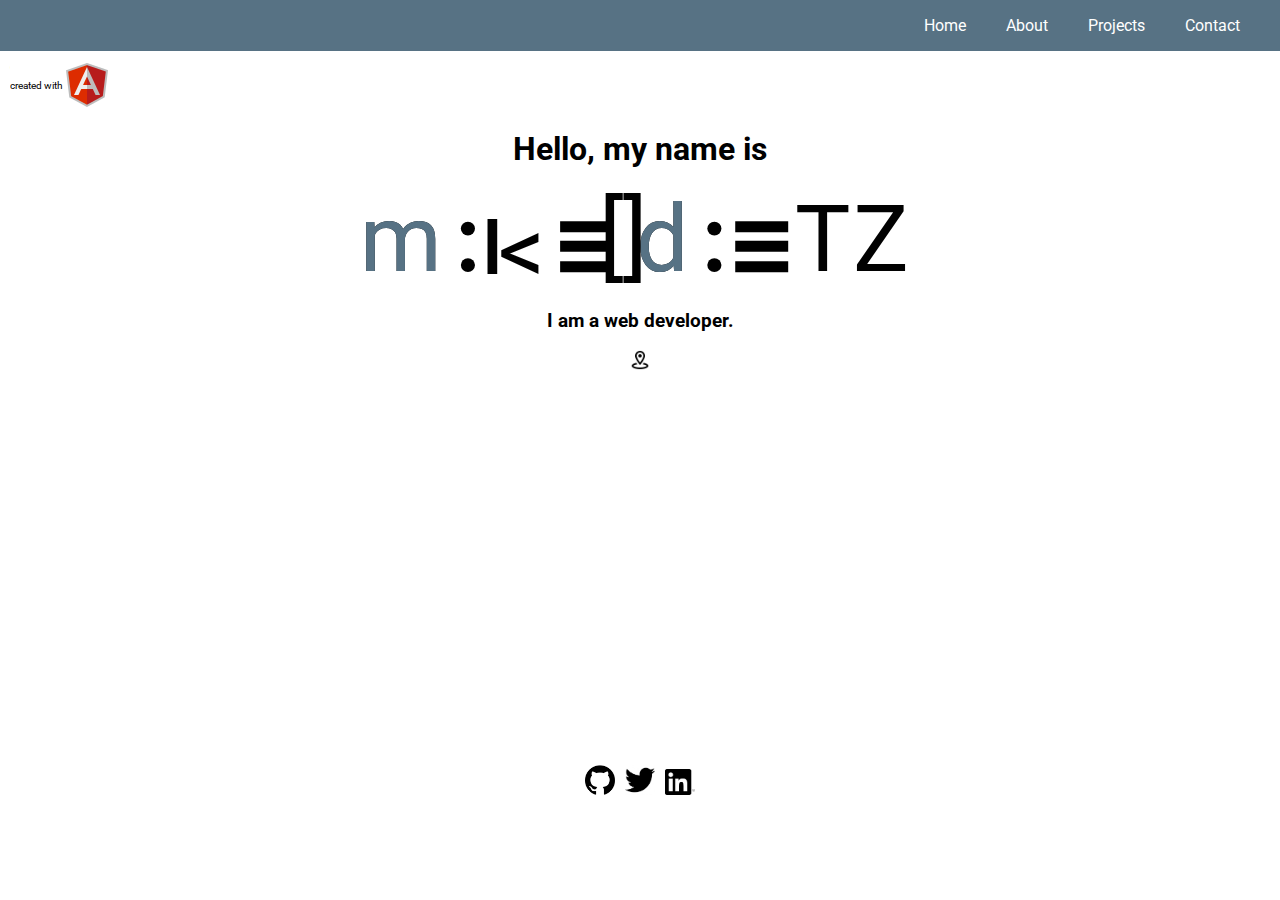
==== index.html @ 11c9a06b "fix base href link" ====
<!doctype html>
<html lang="en">
<head>
  <meta charset="utf-8">
  <title>Portfolio Angular</title>
  <base href="/portfolio-angular">

  <meta name="viewport" content="width=device-width, initial-scale=1">
  <link rel="icon" type="image/x-icon" href="favicon.ico">
  <link href="https://fonts.googleapis.com/css?family=Roboto:300,400,500" rel="stylesheet">
  <link href="https://fonts.googleapis.com/icon?family=Material+Icons" rel="stylesheet">
<link rel="stylesheet" href="styles.6300078a4f29f5b4be75.css"></head>

<body>
  <app-root></app-root>
<script src="runtime-es2015.858f8dd898b75fe86926.js" type="module"></script><script src="polyfills-es2015.27661dfa98f6332c27dc.js" type="module"></script><script src="runtime-es5.741402d1d47331ce975c.js" nomodule></script><script src="polyfills-es5.7f43b971448d2fb49202.js" nomodule></script><script src="main-es2015.dd5392b86e3eec42c41c.js" type="module"></script><script src="main-es5.0e9076a19c2e5665e551.js" nomodule></script></body>
</html>
---- styles.6300078a4f29f5b4be75.css ----
.mat-badge-content{font-weight:600;font-size:12px;font-family:Roboto,"Helvetica Neue",sans-serif}.mat-badge-small .mat-badge-content{font-size:9px}.mat-badge-large .mat-badge-content{font-size:24px}.mat-h1,.mat-headline,.mat-typography h1{font:400 24px/32px Roboto,"Helvetica Neue",sans-serif;margin:0 0 16px}.mat-h2,.mat-title,.mat-typography h2{font:500 20px/32px Roboto,"Helvetica Neue",sans-serif;margin:0 0 16px}.mat-h3,.mat-subheading-2,.mat-typography h3{font:400 16px/28px Roboto,"Helvetica Neue",sans-serif;margin:0 0 16px}.mat-h4,.mat-subheading-1,.mat-typography h4{font:400 15px/24px Roboto,"Helvetica Neue",sans-serif;margin:0 0 16px}.mat-h5,.mat-typography h5{font:400 calc(14px * .83)/20px Roboto,"Helvetica Neue",sans-serif;margin:0 0 12px}.mat-h6,.mat-typography h6{font:400 calc(14px * .67)/20px Roboto,"Helvetica Neue",sans-serif;margin:0 0 12px}.mat-body-2,.mat-body-strong{font:500 14px/24px Roboto,"Helvetica Neue",sans-serif}.mat-body,.mat-body-1,.mat-typography{font:400 14px/20px Roboto,"Helvetica Neue",sans-serif}.mat-body p,.mat-body-1 p,.mat-typography p{margin:0 0 12px}.mat-caption,.mat-small{font:400 12px/20px Roboto,"Helvetica Neue",sans-serif}.mat-display-4,.mat-typography .mat-display-4{font:300 112px/112px Roboto,"Helvetica Neue",sans-serif;letter-spacing:-.05em;margin:0 0 56px}.mat-display-3,.mat-typography .mat-display-3{font:400 56px/56px Roboto,"Helvetica Neue",sans-serif;letter-spacing:-.02em;margin:0 0 64px}.mat-display-2,.mat-typography .mat-display-2{font:400 45px/48px Roboto,"Helvetica Neue",sans-serif;letter-spacing:-.005em;margin:0 0 64px}.mat-display-1,.mat-typography .mat-display-1{font:400 34px/40px Roboto,"Helvetica Neue",sans-serif;margin:0 0 64px}.mat-bottom-sheet-container{font:400 14px/20px Roboto,"Helvetica Neue",sans-serif}.mat-button,.mat-fab,.mat-flat-button,.mat-icon-button,.mat-mini-fab,.mat-raised-button,.mat-stroked-button{font-family:Roboto,"Helvetica Neue",sans-serif;font-size:14px;font-weight:500}.mat-button-toggle,.mat-card{font-family:Roboto,"Helvetica Neue",sans-serif}.mat-card-title{font-size:24px;font-weight:500}.mat-card-header .mat-card-title{font-size:20px}.mat-card-content,.mat-card-subtitle{font-size:14px}.mat-checkbox{font-family:Roboto,"Helvetica Neue",sans-serif}.mat-checkbox-layout .mat-checkbox-label{line-height:24px}.mat-chip{font-size:14px;font-weight:500}.mat-chip .mat-chip-remove.mat-icon,.mat-chip .mat-chip-trailing-icon.mat-icon{font-size:18px}.mat-table{font-family:Roboto,"Helvetica Neue",sans-serif}.mat-header-cell{font-size:12px;font-weight:500}.mat-cell,.mat-footer-cell{font-size:14px}.mat-calendar{font-family:Roboto,"Helvetica Neue",sans-serif}.mat-calendar-body{font-size:13px}.mat-calendar-body-label,.mat-calendar-period-button{font-size:14px;font-weight:500}.mat-calendar-table-header th{font-size:11px;font-weight:400}.mat-dialog-title{font:500 20px/32px Roboto,"Helvetica Neue",sans-serif}.mat-expansion-panel-header{font-family:Roboto,"Helvetica Neue",sans-serif;font-size:15px;font-weight:400}.mat-expansion-panel-content{font:400 14px/20px Roboto,"Helvetica Neue",sans-serif}.mat-form-field{font-size:inherit;font-weight:400;line-height:1.125;font-family:Roboto,"Helvetica Neue",sans-serif}.mat-form-field-wrapper{padding-bottom:1.34375em}.mat-form-field-prefix .mat-icon,.mat-form-field-suffix .mat-icon{font-size:150%;line-height:1.125}.mat-form-field-prefix .mat-icon-button,.mat-form-field-suffix .mat-icon-button{height:1.5em;width:1.5em}.mat-form-field-prefix .mat-icon-button .mat-icon,.mat-form-field-suffix .mat-icon-button .mat-icon{height:1.125em;line-height:1.125}.mat-form-field-infix{padding:.5em 0;border-top:.84375em solid transparent}.mat-form-field-can-float .mat-input-server:focus+.mat-form-field-label-wrapper .mat-form-field-label,.mat-form-field-can-float.mat-form-field-should-float .mat-form-field-label{-webkit-transform:translateY(-1.34375em) scale(.75);transform:translateY(-1.34375em) scale(.75);width:133.33333%}.mat-form-field-can-float .mat-input-server[label]:not(:label-shown)+.mat-form-field-label-wrapper .mat-form-field-label{-webkit-transform:translateY(-1.34374em) scale(.75);transform:translateY(-1.34374em) scale(.75);width:133.33334%}.mat-form-field-label-wrapper{top:-.84375em;padding-top:.84375em}.mat-form-field-label{top:1.34375em}.mat-form-field-underline{bottom:1.34375em}.mat-form-field-subscript-wrapper{font-size:75%;margin-top:.66667em;top:calc(100% - 1.79167em)}.mat-form-field-appearance-legacy .mat-form-field-wrapper{padding-bottom:1.25em}.mat-form-field-appearance-legacy .mat-form-field-infix{padding:.4375em 0}.mat-form-field-appearance-legacy.mat-form-field-can-float .mat-input-server:focus+.mat-form-field-label-wrapper .mat-form-field-label,.mat-form-field-appearance-legacy.mat-form-field-can-float.mat-form-field-should-float .mat-form-field-label{-webkit-transform:translateY(-1.28125em) scale(.75) perspective(100px) translateZ(.001px);transform:translateY(-1.28125em) scale(.75) perspective(100px) translateZ(.001px);-ms-transform:translateY(-1.28125em) scale(.75);width:133.33333%}.mat-form-field-appearance-legacy.mat-form-field-can-float .mat-form-field-autofill-control:-webkit-autofill+.mat-form-field-label-wrapper .mat-form-field-label{-webkit-transform:translateY(-1.28125em) scale(.75) perspective(100px) translateZ(.00101px);transform:translateY(-1.28125em) scale(.75) perspective(100px) translateZ(.00101px);-ms-transform:translateY(-1.28124em) scale(.75);width:133.33334%}.mat-form-field-appearance-legacy.mat-form-field-can-float .mat-input-server[label]:not(:label-shown)+.mat-form-field-label-wrapper .mat-form-field-label{-webkit-transform:translateY(-1.28125em) scale(.75) perspective(100px) translateZ(.00102px);transform:translateY(-1.28125em) scale(.75) perspective(100px) translateZ(.00102px);-ms-transform:translateY(-1.28123em) scale(.75);width:133.33335%}.mat-form-field-appearance-legacy .mat-form-field-label{top:1.28125em}.mat-form-field-appearance-legacy .mat-form-field-subscript-wrapper{margin-top:.54167em;top:calc(100% - 1.66667em)}@media print{.mat-form-field-appearance-legacy.mat-form-field-can-float .mat-input-server:focus+.mat-form-field-label-wrapper .mat-form-field-label,.mat-form-field-appearance-legacy.mat-form-field-can-float.mat-form-field-should-float .mat-form-field-label{-webkit-transform:translateY(-1.28122em) scale(.75);transform:translateY(-1.28122em) scale(.75)}.mat-form-field-appearance-legacy.mat-form-field-can-float .mat-form-field-autofill-control:-webkit-autofill+.mat-form-field-label-wrapper .mat-form-field-label{-webkit-transform:translateY(-1.28121em) scale(.75);transform:translateY(-1.28121em) scale(.75)}.mat-form-field-appearance-legacy.mat-form-field-can-float .mat-input-server[label]:not(:label-shown)+.mat-form-field-label-wrapper .mat-form-field-label{-webkit-transform:translateY(-1.2812em) scale(.75);transform:translateY(-1.2812em) scale(.75)}}.mat-form-field-appearance-fill .mat-form-field-infix{padding:.25em 0 .75em}.mat-form-field-appearance-fill .mat-form-field-label{top:1.09375em;margin-top:-.5em}.mat-form-field-appearance-fill.mat-form-field-can-float .mat-input-server:focus+.mat-form-field-label-wrapper .mat-form-field-label,.mat-form-field-appearance-fill.mat-form-field-can-float.mat-form-field-should-float .mat-form-field-label{-webkit-transform:translateY(-.59375em) scale(.75);transform:translateY(-.59375em) scale(.75);width:133.33333%}.mat-form-field-appearance-fill.mat-form-field-can-float .mat-input-server[label]:not(:label-shown)+.mat-form-field-label-wrapper .mat-form-field-label{-webkit-transform:translateY(-.59374em) scale(.75);transform:translateY(-.59374em) scale(.75);width:133.33334%}.mat-form-field-appearance-outline .mat-form-field-infix{padding:1em 0}.mat-form-field-appearance-outline .mat-form-field-label{top:1.84375em;margin-top:-.25em}.mat-form-field-appearance-outline.mat-form-field-can-float .mat-input-server:focus+.mat-form-field-label-wrapper .mat-form-field-label,.mat-form-field-appearance-outline.mat-form-field-can-float.mat-form-field-should-float .mat-form-field-label{-webkit-transform:translateY(-1.59375em) scale(.75);transform:translateY(-1.59375em) scale(.75);width:133.33333%}.mat-form-field-appearance-outline.mat-form-field-can-float .mat-input-server[label]:not(:label-shown)+.mat-form-field-label-wrapper .mat-form-field-label{-webkit-transform:translateY(-1.59374em) scale(.75);transform:translateY(-1.59374em) scale(.75);width:133.33334%}.mat-grid-tile-footer,.mat-grid-tile-header{font-size:14px}.mat-grid-tile-footer .mat-line,.mat-grid-tile-header .mat-line{white-space:nowrap;overflow:hidden;text-overflow:ellipsis;display:block;box-sizing:border-box}.mat-grid-tile-footer .mat-line:nth-child(n+2),.mat-grid-tile-header .mat-line:nth-child(n+2){font-size:12px}input.mat-input-element{margin-top:-.0625em}.mat-menu-item{font-family:Roboto,"Helvetica Neue",sans-serif;font-size:14px;font-weight:400}.mat-paginator,.mat-paginator-page-size .mat-select-trigger{font-family:Roboto,"Helvetica Neue",sans-serif;font-size:12px}.mat-radio-button,.mat-select{font-family:Roboto,"Helvetica Neue",sans-serif}.mat-select-trigger{height:1.125em}.mat-slide-toggle-content{font-family:Roboto,"Helvetica Neue",sans-serif}.mat-slider-thumb-label-text{font-family:Roboto,"Helvetica Neue",sans-serif;font-size:12px;font-weight:500}.mat-stepper-horizontal,.mat-stepper-vertical{font-family:Roboto,"Helvetica Neue",sans-serif}.mat-step-label{font-size:14px;font-weight:400}.mat-step-sub-label-error{font-weight:400}.mat-step-label-error{font-size:14px}.mat-step-label-selected{font-size:14px;font-weight:500}.mat-tab-group{font-family:Roboto,"Helvetica Neue",sans-serif}.mat-tab-label,.mat-tab-link{font-family:Roboto,"Helvetica Neue",sans-serif;font-size:14px;font-weight:500}.mat-toolbar,.mat-toolbar h1,.mat-toolbar h2,.mat-toolbar h3,.mat-toolbar h4,.mat-toolbar h5,.mat-toolbar h6{font:500 20px/32px Roboto,"Helvetica Neue",sans-serif;margin:0}.mat-tooltip{font-family:Roboto,"Helvetica Neue",sans-serif;font-size:10px;padding-top:6px;padding-bottom:6px}.mat-tooltip-handset{font-size:14px;padding-top:8px;padding-bottom:8px}.mat-list-item,.mat-list-option{font-family:Roboto,"Helvetica Neue",sans-serif}.mat-list-base .mat-list-item{font-size:16px}.mat-list-base .mat-list-item .mat-line{white-space:nowrap;overflow:hidden;text-overflow:ellipsis;display:block;box-sizing:border-box}.mat-list-base .mat-list-item .mat-line:nth-child(n+2){font-size:14px}.mat-list-base .mat-list-option{font-size:16px}.mat-list-base .mat-list-option .mat-line{white-space:nowrap;overflow:hidden;text-overflow:ellipsis;display:block;box-sizing:border-box}.mat-list-base .mat-list-option .mat-line:nth-child(n+2){font-size:14px}.mat-list-base[dense] .mat-list-item{font-size:12px}.mat-list-base[dense] .mat-list-item .mat-line{white-space:nowrap;overflow:hidden;text-overflow:ellipsis;display:block;box-sizing:border-box}.mat-list-base[dense] .mat-list-item .mat-line:nth-child(n+2),.mat-list-base[dense] .mat-list-option{font-size:12px}.mat-list-base[dense] .mat-list-option .mat-line{white-space:nowrap;overflow:hidden;text-overflow:ellipsis;display:block;box-sizing:border-box}.mat-list-base[dense] .mat-list-option .mat-line:nth-child(n+2){font-size:12px}.mat-list-base[dense] .mat-subheader{font-family:Roboto,"Helvetica Neue",sans-serif;font-size:12px;font-weight:500}.mat-option{font-family:Roboto,"Helvetica Neue",sans-serif;font-size:16px;color:rgba(0,0,0,.87)}.mat-optgroup-label{font:500 14px/24px Roboto,"Helvetica Neue",sans-serif;color:rgba(0,0,0,.54)}.mat-simple-snackbar{font-family:Roboto,"Helvetica Neue",sans-serif;font-size:14px}.mat-simple-snackbar-action{line-height:1;font-family:inherit;font-size:inherit;font-weight:500}.mat-ripple{overflow:hidden;position:relative}.mat-ripple.mat-ripple-unbounded{overflow:visible}.mat-ripple-element{position:absolute;border-radius:50%;pointer-events:none;transition:opacity,-webkit-transform 0s cubic-bezier(0,0,.2,1);transition:opacity,transform 0s cubic-bezier(0,0,.2,1);transition:opacity,transform 0s cubic-bezier(0,0,.2,1),-webkit-transform 0s cubic-bezier(0,0,.2,1);-webkit-transform:scale(0);transform:scale(0)}@media (-ms-high-contrast:active){.mat-ripple-element{display:none}}.cdk-visually-hidden{border:0;clip:rect(0 0 0 0);height:1px;margin:-1px;overflow:hidden;padding:0;position:absolute;width:1px;outline:0;-webkit-appearance:none;-moz-appearance:none}.cdk-global-overlay-wrapper,.cdk-overlay-container{pointer-events:none;top:0;left:0;height:100%;width:100%}.cdk-overlay-container{position:fixed;z-index:1000}.cdk-overlay-container:empty{display:none}.cdk-global-overlay-wrapper{display:flex;position:absolute;z-index:1000}.cdk-overlay-pane{position:absolute;pointer-events:auto;box-sizing:border-box;z-index:1000;display:flex;max-width:100%;max-height:100%}.cdk-overlay-backdrop{position:absolute;top:0;bottom:0;left:0;right:0;z-index:1000;pointer-events:auto;-webkit-tap-highlight-color:transparent;transition:opacity .4s cubic-bezier(.25,.8,.25,1);opacity:0}.cdk-overlay-backdrop.cdk-overlay-backdrop-showing{opacity:1}@media screen and (-ms-high-contrast:active){.cdk-overlay-backdrop.cdk-overlay-backdrop-showing{opacity:.6}}.cdk-overlay-dark-backdrop{background:rgba(0,0,0,.32)}.cdk-overlay-transparent-backdrop,.cdk-overlay-transparent-backdrop.cdk-overlay-backdrop-showing{opacity:0}.cdk-overlay-connected-position-bounding-box{position:absolute;z-index:1000;display:flex;flex-direction:column;min-width:1px;min-height:1px}.cdk-global-scrollblock{position:fixed;width:100%;overflow-y:scroll}@-webkit-keyframes cdk-text-field-autofill-start{/*!*/}@keyframes cdk-text-field-autofill-start{/*!*/}@-webkit-keyframes cdk-text-field-autofill-end{/*!*/}@keyframes cdk-text-field-autofill-end{/*!*/}.cdk-text-field-autofill-monitored:-webkit-autofill{-webkit-animation-name:cdk-text-field-autofill-start;animation-name:cdk-text-field-autofill-start}.cdk-text-field-autofill-monitored:not(:-webkit-autofill){-webkit-animation-name:cdk-text-field-autofill-end;animation-name:cdk-text-field-autofill-end}textarea.cdk-textarea-autosize{resize:none}textarea.cdk-textarea-autosize-measuring{height:auto!important;overflow:hidden!important;padding:2px 0!important;box-sizing:content-box!important}.mat-ripple-element{background-color:rgba(0,0,0,.1)}.mat-option.mat-selected:not(.mat-option-multiple):not(.mat-option-disabled),.mat-option:focus:not(.mat-option-disabled),.mat-option:hover:not(.mat-option-disabled){background:rgba(0,0,0,.04)}.mat-option.mat-active{background:rgba(0,0,0,.04);color:rgba(0,0,0,.87)}.mat-option.mat-option-disabled{color:rgba(0,0,0,.38)}.mat-primary .mat-option.mat-selected:not(.mat-option-disabled){color:#3f51b5}.mat-accent .mat-option.mat-selected:not(.mat-option-disabled){color:#ff4081}.mat-warn .mat-option.mat-selected:not(.mat-option-disabled){color:#f44336}.mat-optgroup-disabled .mat-optgroup-label{color:rgba(0,0,0,.38)}.mat-pseudo-checkbox{color:rgba(0,0,0,.54)}.mat-pseudo-checkbox::after{color:#fafafa}.mat-pseudo-checkbox-disabled{color:#b0b0b0}.mat-primary .mat-pseudo-checkbox-checked,.mat-primary .mat-pseudo-checkbox-indeterminate{background:#3f51b5}.mat-accent .mat-pseudo-checkbox-checked,.mat-accent .mat-pseudo-checkbox-indeterminate,.mat-pseudo-checkbox-checked,.mat-pseudo-checkbox-indeterminate{background:#ff4081}.mat-warn .mat-pseudo-checkbox-checked,.mat-warn .mat-pseudo-checkbox-indeterminate{background:#f44336}.mat-pseudo-checkbox-checked.mat-pseudo-checkbox-disabled,.mat-pseudo-checkbox-indeterminate.mat-pseudo-checkbox-disabled{background:#b0b0b0}.mat-elevation-z0{box-shadow:0 0 0 0 rgba(0,0,0,.2),0 0 0 0 rgba(0,0,0,.14),0 0 0 0 rgba(0,0,0,.12)}.mat-elevation-z1{box-shadow:0 2px 1px -1px rgba(0,0,0,.2),0 1px 1px 0 rgba(0,0,0,.14),0 1px 3px 0 rgba(0,0,0,.12)}.mat-elevation-z2{box-shadow:0 3px 1px -2px rgba(0,0,0,.2),0 2px 2px 0 rgba(0,0,0,.14),0 1px 5px 0 rgba(0,0,0,.12)}.mat-elevation-z3{box-shadow:0 3px 3px -2px rgba(0,0,0,.2),0 3px 4px 0 rgba(0,0,0,.14),0 1px 8px 0 rgba(0,0,0,.12)}.mat-elevation-z4{box-shadow:0 2px 4px -1px rgba(0,0,0,.2),0 4px 5px 0 rgba(0,0,0,.14),0 1px 10px 0 rgba(0,0,0,.12)}.mat-elevation-z5{box-shadow:0 3px 5px -1px rgba(0,0,0,.2),0 5px 8px 0 rgba(0,0,0,.14),0 1px 14px 0 rgba(0,0,0,.12)}.mat-elevation-z6{box-shadow:0 3px 5px -1px rgba(0,0,0,.2),0 6px 10px 0 rgba(0,0,0,.14),0 1px 18px 0 rgba(0,0,0,.12)}.mat-elevation-z7{box-shadow:0 4px 5px -2px rgba(0,0,0,.2),0 7px 10px 1px rgba(0,0,0,.14),0 2px 16px 1px rgba(0,0,0,.12)}.mat-elevation-z8{box-shadow:0 5px 5px -3px rgba(0,0,0,.2),0 8px 10px 1px rgba(0,0,0,.14),0 3px 14px 2px rgba(0,0,0,.12)}.mat-elevation-z9{box-shadow:0 5px 6px -3px rgba(0,0,0,.2),0 9px 12px 1px rgba(0,0,0,.14),0 3px 16px 2px rgba(0,0,0,.12)}.mat-elevation-z10{box-shadow:0 6px 6px -3px rgba(0,0,0,.2),0 10px 14px 1px rgba(0,0,0,.14),0 4px 18px 3px rgba(0,0,0,.12)}.mat-elevation-z11{box-shadow:0 6px 7px -4px rgba(0,0,0,.2),0 11px 15px 1px rgba(0,0,0,.14),0 4px 20px 3px rgba(0,0,0,.12)}.mat-elevation-z12{box-shadow:0 7px 8px -4px rgba(0,0,0,.2),0 12px 17px 2px rgba(0,0,0,.14),0 5px 22px 4px rgba(0,0,0,.12)}.mat-elevation-z13{box-shadow:0 7px 8px -4px rgba(0,0,0,.2),0 13px 19px 2px rgba(0,0,0,.14),0 5px 24px 4px rgba(0,0,0,.12)}.mat-elevation-z14{box-shadow:0 7px 9px -4px rgba(0,0,0,.2),0 14px 21px 2px rgba(0,0,0,.14),0 5px 26px 4px rgba(0,0,0,.12)}.mat-elevation-z15{box-shadow:0 8px 9px -5px rgba(0,0,0,.2),0 15px 22px 2px rgba(0,0,0,.14),0 6px 28px 5px rgba(0,0,0,.12)}.mat-elevation-z16{box-shadow:0 8px 10px -5px rgba(0,0,0,.2),0 16px 24px 2px rgba(0,0,0,.14),0 6px 30px 5px rgba(0,0,0,.12)}.mat-elevation-z17{box-shadow:0 8px 11px -5px rgba(0,0,0,.2),0 17px 26px 2px rgba(0,0,0,.14),0 6px 32px 5px rgba(0,0,0,.12)}.mat-elevation-z18{box-shadow:0 9px 11px -5px rgba(0,0,0,.2),0 18px 28px 2px rgba(0,0,0,.14),0 7px 34px 6px rgba(0,0,0,.12)}.mat-elevation-z19{box-shadow:0 9px 12px -6px rgba(0,0,0,.2),0 19px 29px 2px rgba(0,0,0,.14),0 7px 36px 6px rgba(0,0,0,.12)}.mat-elevation-z20{box-shadow:0 10px 13px -6px rgba(0,0,0,.2),0 20px 31px 3px rgba(0,0,0,.14),0 8px 38px 7px rgba(0,0,0,.12)}.mat-elevation-z21{box-shadow:0 10px 13px -6px rgba(0,0,0,.2),0 21px 33px 3px rgba(0,0,0,.14),0 8px 40px 7px rgba(0,0,0,.12)}.mat-elevation-z22{box-shadow:0 10px 14px -6px rgba(0,0,0,.2),0 22px 35px 3px rgba(0,0,0,.14),0 8px 42px 7px rgba(0,0,0,.12)}.mat-elevation-z23{box-shadow:0 11px 14px -7px rgba(0,0,0,.2),0 23px 36px 3px rgba(0,0,0,.14),0 9px 44px 8px rgba(0,0,0,.12)}.mat-elevation-z24{box-shadow:0 11px 15px -7px rgba(0,0,0,.2),0 24px 38px 3px rgba(0,0,0,.14),0 9px 46px 8px rgba(0,0,0,.12)}.mat-app-background{background-color:#fafafa;color:rgba(0,0,0,.87)}.mat-theme-loaded-marker{display:none}.mat-autocomplete-panel{background:#fff;color:rgba(0,0,0,.87)}.mat-autocomplete-panel:not([class*=mat-elevation-z]){box-shadow:0 2px 4px -1px rgba(0,0,0,.2),0 4px 5px 0 rgba(0,0,0,.14),0 1px 10px 0 rgba(0,0,0,.12)}.mat-autocomplete-panel .mat-option.mat-selected:not(.mat-active):not(:hover){background:#fff}.mat-autocomplete-panel .mat-option.mat-selected:not(.mat-active):not(:hover):not(.mat-option-disabled){color:rgba(0,0,0,.87)}@media (-ms-high-contrast:active){.mat-badge-content{outline:solid 1px;border-radius:0}.mat-checkbox-disabled{opacity:.5}}.mat-badge-accent .mat-badge-content{background:#ff4081;color:#fff}.mat-badge-warn .mat-badge-content{color:#fff;background:#f44336}.mat-badge{position:relative}.mat-badge-hidden .mat-badge-content{display:none}.mat-badge-disabled .mat-badge-content{background:#b9b9b9;color:rgba(0,0,0,.38)}.mat-badge-content{color:#fff;background:#3f51b5;position:absolute;text-align:center;display:inline-block;border-radius:50%;transition:-webkit-transform .2s ease-in-out;transition:transform .2s ease-in-out;transition:transform .2s ease-in-out,-webkit-transform .2s ease-in-out;-webkit-transform:scale(.6);transform:scale(.6);overflow:hidden;white-space:nowrap;text-overflow:ellipsis;pointer-events:none}.mat-badge-content._mat-animation-noopable,.ng-animate-disabled .mat-badge-content{transition:none}.mat-badge-content.mat-badge-active{-webkit-transform:none;transform:none}.mat-badge-small .mat-badge-content{width:16px;height:16px;line-height:16px}.mat-badge-small.mat-badge-above .mat-badge-content{top:-8px}.mat-badge-small.mat-badge-below .mat-badge-content{bottom:-8px}.mat-badge-small.mat-badge-before .mat-badge-content{left:-16px}[dir=rtl] .mat-badge-small.mat-badge-before .mat-badge-content{left:auto;right:-16px}.mat-badge-small.mat-badge-after .mat-badge-content{right:-16px}[dir=rtl] .mat-badge-small.mat-badge-after .mat-badge-content{right:auto;left:-16px}.mat-badge-small.mat-badge-overlap.mat-badge-before .mat-badge-content{left:-8px}[dir=rtl] .mat-badge-small.mat-badge-overlap.mat-badge-before .mat-badge-content{left:auto;right:-8px}.mat-badge-small.mat-badge-overlap.mat-badge-after .mat-badge-content{right:-8px}[dir=rtl] .mat-badge-small.mat-badge-overlap.mat-badge-after .mat-badge-content{right:auto;left:-8px}.mat-badge-medium .mat-badge-content{width:22px;height:22px;line-height:22px}.mat-badge-medium.mat-badge-above .mat-badge-content{top:-11px}.mat-badge-medium.mat-badge-below .mat-badge-content{bottom:-11px}.mat-badge-medium.mat-badge-before .mat-badge-content{left:-22px}[dir=rtl] .mat-badge-medium.mat-badge-before .mat-badge-content{left:auto;right:-22px}.mat-badge-medium.mat-badge-after .mat-badge-content{right:-22px}[dir=rtl] .mat-badge-medium.mat-badge-after .mat-badge-content{right:auto;left:-22px}.mat-badge-medium.mat-badge-overlap.mat-badge-before .mat-badge-content{left:-11px}[dir=rtl] .mat-badge-medium.mat-badge-overlap.mat-badge-before .mat-badge-content{left:auto;right:-11px}.mat-badge-medium.mat-badge-overlap.mat-badge-after .mat-badge-content{right:-11px}[dir=rtl] .mat-badge-medium.mat-badge-overlap.mat-badge-after .mat-badge-content{right:auto;left:-11px}.mat-badge-large .mat-badge-content{width:28px;height:28px;line-height:28px}.mat-badge-large.mat-badge-above .mat-badge-content{top:-14px}.mat-badge-large.mat-badge-below .mat-badge-content{bottom:-14px}.mat-badge-large.mat-badge-before .mat-badge-content{left:-28px}[dir=rtl] .mat-badge-large.mat-badge-before .mat-badge-content{left:auto;right:-28px}.mat-badge-large.mat-badge-after .mat-badge-content{right:-28px}[dir=rtl] .mat-badge-large.mat-badge-after .mat-badge-content{right:auto;left:-28px}.mat-badge-large.mat-badge-overlap.mat-badge-before .mat-badge-content{left:-14px}[dir=rtl] .mat-badge-large.mat-badge-overlap.mat-badge-before .mat-badge-content{left:auto;right:-14px}.mat-badge-large.mat-badge-overlap.mat-badge-after .mat-badge-content{right:-14px}[dir=rtl] .mat-badge-large.mat-badge-overlap.mat-badge-after .mat-badge-content{right:auto;left:-14px}.mat-bottom-sheet-container{box-shadow:0 8px 10px -5px rgba(0,0,0,.2),0 16px 24px 2px rgba(0,0,0,.14),0 6px 30px 5px rgba(0,0,0,.12);background:#fff;color:rgba(0,0,0,.87)}.mat-button,.mat-icon-button,.mat-stroked-button{color:inherit;background:0 0}.mat-button.mat-primary,.mat-icon-button.mat-primary,.mat-stroked-button.mat-primary{color:#3f51b5}.mat-button.mat-accent,.mat-icon-button.mat-accent,.mat-stroked-button.mat-accent{color:#ff4081}.mat-button.mat-warn,.mat-icon-button.mat-warn,.mat-stroked-button.mat-warn{color:#f44336}.mat-button.mat-accent[disabled],.mat-button.mat-primary[disabled],.mat-button.mat-warn[disabled],.mat-button[disabled][disabled],.mat-icon-button.mat-accent[disabled],.mat-icon-button.mat-primary[disabled],.mat-icon-button.mat-warn[disabled],.mat-icon-button[disabled][disabled],.mat-stroked-button.mat-accent[disabled],.mat-stroked-button.mat-primary[disabled],.mat-stroked-button.mat-warn[disabled],.mat-stroked-button[disabled][disabled]{color:rgba(0,0,0,.26)}.mat-button.mat-primary .mat-button-focus-overlay,.mat-icon-button.mat-primary .mat-button-focus-overlay,.mat-stroked-button.mat-primary .mat-button-focus-overlay{background-color:#3f51b5}.mat-button.mat-accent .mat-button-focus-overlay,.mat-icon-button.mat-accent .mat-button-focus-overlay,.mat-stroked-button.mat-accent .mat-button-focus-overlay{background-color:#ff4081}.mat-button.mat-warn .mat-button-focus-overlay,.mat-icon-button.mat-warn .mat-button-focus-overlay,.mat-stroked-button.mat-warn .mat-button-focus-overlay{background-color:#f44336}.mat-button[disabled] .mat-button-focus-overlay,.mat-icon-button[disabled] .mat-button-focus-overlay,.mat-stroked-button[disabled] .mat-button-focus-overlay{background-color:transparent}.mat-button .mat-ripple-element,.mat-icon-button .mat-ripple-element,.mat-stroked-button .mat-ripple-element{opacity:.1;background-color:currentColor}.mat-button-focus-overlay{background:#000}.mat-stroked-button:not([disabled]){border-color:rgba(0,0,0,.12)}.mat-fab,.mat-flat-button,.mat-mini-fab,.mat-raised-button{color:rgba(0,0,0,.87);background-color:#fff}.mat-fab.mat-accent,.mat-fab.mat-primary,.mat-fab.mat-warn,.mat-flat-button.mat-accent,.mat-flat-button.mat-primary,.mat-flat-button.mat-warn,.mat-mini-fab.mat-accent,.mat-mini-fab.mat-primary,.mat-mini-fab.mat-warn,.mat-raised-button.mat-accent,.mat-raised-button.mat-primary,.mat-raised-button.mat-warn{color:#fff}.mat-fab.mat-accent[disabled],.mat-fab.mat-primary[disabled],.mat-fab.mat-warn[disabled],.mat-fab[disabled][disabled],.mat-flat-button.mat-accent[disabled],.mat-flat-button.mat-primary[disabled],.mat-flat-button.mat-warn[disabled],.mat-flat-button[disabled][disabled],.mat-mini-fab.mat-accent[disabled],.mat-mini-fab.mat-primary[disabled],.mat-mini-fab.mat-warn[disabled],.mat-mini-fab[disabled][disabled],.mat-raised-button.mat-accent[disabled],.mat-raised-button.mat-primary[disabled],.mat-raised-button.mat-warn[disabled],.mat-raised-button[disabled][disabled]{color:rgba(0,0,0,.26);background-color:rgba(0,0,0,.12)}.mat-fab.mat-primary,.mat-flat-button.mat-primary,.mat-mini-fab.mat-primary,.mat-raised-button.mat-primary{background-color:#3f51b5}.mat-fab.mat-accent,.mat-flat-button.mat-accent,.mat-mini-fab.mat-accent,.mat-raised-button.mat-accent{background-color:#ff4081}.mat-fab.mat-warn,.mat-flat-button.mat-warn,.mat-mini-fab.mat-warn,.mat-raised-button.mat-warn{background-color:#f44336}.mat-fab.mat-accent .mat-ripple-element,.mat-fab.mat-primary .mat-ripple-element,.mat-fab.mat-warn .mat-ripple-element,.mat-flat-button.mat-accent .mat-ripple-element,.mat-flat-button.mat-primary .mat-ripple-element,.mat-flat-button.mat-warn .mat-ripple-element,.mat-mini-fab.mat-accent .mat-ripple-element,.mat-mini-fab.mat-primary .mat-ripple-element,.mat-mini-fab.mat-warn .mat-ripple-element,.mat-raised-button.mat-accent .mat-ripple-element,.mat-raised-button.mat-primary .mat-ripple-element,.mat-raised-button.mat-warn .mat-ripple-element{background-color:rgba(255,255,255,.1)}.mat-flat-button:not([class*=mat-elevation-z]),.mat-stroked-button:not([class*=mat-elevation-z]){box-shadow:0 0 0 0 rgba(0,0,0,.2),0 0 0 0 rgba(0,0,0,.14),0 0 0 0 rgba(0,0,0,.12)}.mat-raised-button:not([class*=mat-elevation-z]){box-shadow:0 3px 1px -2px rgba(0,0,0,.2),0 2px 2px 0 rgba(0,0,0,.14),0 1px 5px 0 rgba(0,0,0,.12)}.mat-raised-button:not([disabled]):active:not([class*=mat-elevation-z]){box-shadow:0 5px 5px -3px rgba(0,0,0,.2),0 8px 10px 1px rgba(0,0,0,.14),0 3px 14px 2px rgba(0,0,0,.12)}.mat-raised-button[disabled]:not([class*=mat-elevation-z]){box-shadow:0 0 0 0 rgba(0,0,0,.2),0 0 0 0 rgba(0,0,0,.14),0 0 0 0 rgba(0,0,0,.12)}.mat-fab:not([class*=mat-elevation-z]),.mat-mini-fab:not([class*=mat-elevation-z]){box-shadow:0 3px 5px -1px rgba(0,0,0,.2),0 6px 10px 0 rgba(0,0,0,.14),0 1px 18px 0 rgba(0,0,0,.12)}.mat-fab:not([disabled]):active:not([class*=mat-elevation-z]),.mat-mini-fab:not([disabled]):active:not([class*=mat-elevation-z]){box-shadow:0 7px 8px -4px rgba(0,0,0,.2),0 12px 17px 2px rgba(0,0,0,.14),0 5px 22px 4px rgba(0,0,0,.12)}.mat-fab[disabled]:not([class*=mat-elevation-z]),.mat-mini-fab[disabled]:not([class*=mat-elevation-z]){box-shadow:0 0 0 0 rgba(0,0,0,.2),0 0 0 0 rgba(0,0,0,.14),0 0 0 0 rgba(0,0,0,.12)}.mat-button-toggle-group,.mat-button-toggle-standalone{box-shadow:0 3px 1px -2px rgba(0,0,0,.2),0 2px 2px 0 rgba(0,0,0,.14),0 1px 5px 0 rgba(0,0,0,.12)}.mat-button-toggle-group-appearance-standard,.mat-button-toggle-standalone.mat-button-toggle-appearance-standard{box-shadow:none;border:1px solid rgba(0,0,0,.12)}.mat-button-toggle{color:rgba(0,0,0,.38)}.mat-button-toggle .mat-button-toggle-focus-overlay{background-color:rgba(0,0,0,.12)}.mat-button-toggle-appearance-standard{color:rgba(0,0,0,.87);background:#fff}.mat-button-toggle-appearance-standard .mat-button-toggle-focus-overlay{background-color:#000}.mat-button-toggle-group-appearance-standard .mat-button-toggle+.mat-button-toggle{border-left:1px solid rgba(0,0,0,.12)}[dir=rtl] .mat-button-toggle-group-appearance-standard .mat-button-toggle+.mat-button-toggle{border-left:none;border-right:1px solid rgba(0,0,0,.12)}.mat-button-toggle-group-appearance-standard.mat-button-toggle-vertical .mat-button-toggle+.mat-button-toggle{border-left:none;border-right:none;border-top:1px solid rgba(0,0,0,.12)}.mat-button-toggle-checked{background-color:#e0e0e0;color:rgba(0,0,0,.54)}.mat-button-toggle-checked.mat-button-toggle-appearance-standard{color:rgba(0,0,0,.87)}.mat-button-toggle-disabled{color:rgba(0,0,0,.26);background-color:#eee}.mat-button-toggle-disabled.mat-button-toggle-appearance-standard{background:#fff}.mat-button-toggle-disabled.mat-button-toggle-checked{background-color:#bdbdbd}.mat-card{background:#fff;color:rgba(0,0,0,.87)}.mat-card:not([class*=mat-elevation-z]){box-shadow:0 2px 1px -1px rgba(0,0,0,.2),0 1px 1px 0 rgba(0,0,0,.14),0 1px 3px 0 rgba(0,0,0,.12)}.mat-card.mat-card-flat:not([class*=mat-elevation-z]){box-shadow:0 0 0 0 rgba(0,0,0,.2),0 0 0 0 rgba(0,0,0,.14),0 0 0 0 rgba(0,0,0,.12)}.mat-card-subtitle{color:rgba(0,0,0,.54)}.mat-checkbox-frame{border-color:rgba(0,0,0,.54)}.mat-checkbox-checkmark{fill:#fafafa}.mat-checkbox-checkmark-path{stroke:#fafafa!important}@media (-ms-high-contrast:black-on-white){.mat-checkbox-checkmark-path{stroke:#000!important}}.mat-checkbox-mixedmark{background-color:#fafafa}.mat-checkbox-checked.mat-primary .mat-checkbox-background,.mat-checkbox-indeterminate.mat-primary .mat-checkbox-background{background-color:#3f51b5}.mat-checkbox-checked.mat-accent .mat-checkbox-background,.mat-checkbox-indeterminate.mat-accent .mat-checkbox-background{background-color:#ff4081}.mat-checkbox-checked.mat-warn .mat-checkbox-background,.mat-checkbox-indeterminate.mat-warn .mat-checkbox-background{background-color:#f44336}.mat-checkbox-disabled.mat-checkbox-checked .mat-checkbox-background,.mat-checkbox-disabled.mat-checkbox-indeterminate .mat-checkbox-background{background-color:#b0b0b0}.mat-checkbox-disabled:not(.mat-checkbox-checked) .mat-checkbox-frame{border-color:#b0b0b0}.mat-checkbox-disabled .mat-checkbox-label{color:rgba(0,0,0,.54)}@media (-ms-high-contrast:active){.mat-checkbox-background{background:0 0}}.mat-checkbox .mat-ripple-element{background-color:#000}.mat-checkbox-checked:not(.mat-checkbox-disabled).mat-primary .mat-ripple-element,.mat-checkbox:active:not(.mat-checkbox-disabled).mat-primary .mat-ripple-element{background:#3f51b5}.mat-checkbox-checked:not(.mat-checkbox-disabled).mat-accent .mat-ripple-element,.mat-checkbox:active:not(.mat-checkbox-disabled).mat-accent .mat-ripple-element{background:#ff4081}.mat-checkbox-checked:not(.mat-checkbox-disabled).mat-warn .mat-ripple-element,.mat-checkbox:active:not(.mat-checkbox-disabled).mat-warn .mat-ripple-element{background:#f44336}.mat-chip.mat-standard-chip{background-color:#e0e0e0;color:rgba(0,0,0,.87)}.mat-chip.mat-standard-chip .mat-chip-remove{color:rgba(0,0,0,.87);opacity:.4}.mat-chip.mat-standard-chip:not(.mat-chip-disabled):active{box-shadow:0 3px 3px -2px rgba(0,0,0,.2),0 3px 4px 0 rgba(0,0,0,.14),0 1px 8px 0 rgba(0,0,0,.12)}.mat-chip.mat-standard-chip:not(.mat-chip-disabled) .mat-chip-remove:hover{opacity:.54}.mat-chip.mat-standard-chip.mat-chip-disabled{opacity:.4}.mat-chip.mat-standard-chip::after{background:#000}.mat-chip.mat-standard-chip.mat-chip-selected.mat-primary{background-color:#3f51b5;color:#fff}.mat-chip.mat-standard-chip.mat-chip-selected.mat-primary .mat-chip-remove{color:#fff;opacity:.4}.mat-chip.mat-standard-chip.mat-chip-selected.mat-primary .mat-ripple-element{background:rgba(255,255,255,.1)}.mat-chip.mat-standard-chip.mat-chip-selected.mat-warn{background-color:#f44336;color:#fff}.mat-chip.mat-standard-chip.mat-chip-selected.mat-warn .mat-chip-remove{color:#fff;opacity:.4}.mat-chip.mat-standard-chip.mat-chip-selected.mat-warn .mat-ripple-element{background:rgba(255,255,255,.1)}.mat-chip.mat-standard-chip.mat-chip-selected.mat-accent{background-color:#ff4081;color:#fff}.mat-chip.mat-standard-chip.mat-chip-selected.mat-accent .mat-chip-remove{color:#fff;opacity:.4}.mat-chip.mat-standard-chip.mat-chip-selected.mat-accent .mat-ripple-element{background:rgba(255,255,255,.1)}.mat-table{background:#fff}.mat-table tbody,.mat-table tfoot,.mat-table thead,.mat-table-sticky,[mat-footer-row],[mat-header-row],[mat-row],mat-footer-row,mat-header-row,mat-row{background:inherit}mat-footer-row,mat-header-row,mat-row,td.mat-cell,td.mat-footer-cell,th.mat-header-cell{border-bottom-color:rgba(0,0,0,.12)}.mat-header-cell{color:rgba(0,0,0,.54)}.mat-cell,.mat-footer-cell{color:rgba(0,0,0,.87)}.mat-calendar-arrow{border-top-color:rgba(0,0,0,.54)}.mat-datepicker-content .mat-calendar-next-button,.mat-datepicker-content .mat-calendar-previous-button,.mat-datepicker-toggle{color:rgba(0,0,0,.54)}.mat-calendar-table-header{color:rgba(0,0,0,.38)}.mat-calendar-table-header-divider::after{background:rgba(0,0,0,.12)}.mat-calendar-body-label{color:rgba(0,0,0,.54)}.mat-calendar-body-cell-content{color:rgba(0,0,0,.87);border-color:transparent}.mat-calendar-body-disabled>.mat-calendar-body-cell-content:not(.mat-calendar-body-selected){color:rgba(0,0,0,.38)}.cdk-keyboard-focused .mat-calendar-body-active>.mat-calendar-body-cell-content:not(.mat-calendar-body-selected),.cdk-program-focused .mat-calendar-body-active>.mat-calendar-body-cell-content:not(.mat-calendar-body-selected),.mat-calendar-body-cell:not(.mat-calendar-body-disabled):hover>.mat-calendar-body-cell-content:not(.mat-calendar-body-selected){background-color:rgba(0,0,0,.04)}.mat-calendar-body-today:not(.mat-calendar-body-selected){border-color:rgba(0,0,0,.38)}.mat-calendar-body-disabled>.mat-calendar-body-today:not(.mat-calendar-body-selected){border-color:rgba(0,0,0,.18)}.mat-calendar-body-selected{background-color:#3f51b5;color:#fff}.mat-calendar-body-disabled>.mat-calendar-body-selected{background-color:rgba(63,81,181,.4)}.mat-calendar-body-today.mat-calendar-body-selected{box-shadow:inset 0 0 0 1px #fff}.mat-datepicker-content{box-shadow:0 2px 4px -1px rgba(0,0,0,.2),0 4px 5px 0 rgba(0,0,0,.14),0 1px 10px 0 rgba(0,0,0,.12);background-color:#fff;color:rgba(0,0,0,.87)}.mat-datepicker-content.mat-accent .mat-calendar-body-selected{background-color:#ff4081;color:#fff}.mat-datepicker-content.mat-accent .mat-calendar-body-disabled>.mat-calendar-body-selected{background-color:rgba(255,64,129,.4)}.mat-datepicker-content.mat-accent .mat-calendar-body-today.mat-calendar-body-selected{box-shadow:inset 0 0 0 1px #fff}.mat-datepicker-content.mat-warn .mat-calendar-body-selected{background-color:#f44336;color:#fff}.mat-datepicker-content.mat-warn .mat-calendar-body-disabled>.mat-calendar-body-selected{background-color:rgba(244,67,54,.4)}.mat-datepicker-content.mat-warn .mat-calendar-body-today.mat-calendar-body-selected{box-shadow:inset 0 0 0 1px #fff}.mat-datepicker-content-touch{box-shadow:0 0 0 0 rgba(0,0,0,.2),0 0 0 0 rgba(0,0,0,.14),0 0 0 0 rgba(0,0,0,.12)}.mat-datepicker-toggle-active{color:#3f51b5}.mat-datepicker-toggle-active.mat-accent{color:#ff4081}.mat-datepicker-toggle-active.mat-warn{color:#f44336}.mat-dialog-container{box-shadow:0 11px 15px -7px rgba(0,0,0,.2),0 24px 38px 3px rgba(0,0,0,.14),0 9px 46px 8px rgba(0,0,0,.12);background:#fff;color:rgba(0,0,0,.87)}.mat-divider{border-top-color:rgba(0,0,0,.12)}.mat-divider-vertical{border-right-color:rgba(0,0,0,.12)}.mat-expansion-panel{background:#fff;color:rgba(0,0,0,.87)}.mat-expansion-panel:not([class*=mat-elevation-z]){box-shadow:0 3px 1px -2px rgba(0,0,0,.2),0 2px 2px 0 rgba(0,0,0,.14),0 1px 5px 0 rgba(0,0,0,.12)}.mat-action-row{border-top-color:rgba(0,0,0,.12)}.mat-expansion-panel .mat-expansion-panel-header.cdk-keyboard-focused:not([aria-disabled=true]),.mat-expansion-panel .mat-expansion-panel-header.cdk-program-focused:not([aria-disabled=true]),.mat-expansion-panel:not(.mat-expanded) .mat-expansion-panel-header:hover:not([aria-disabled=true]){background:rgba(0,0,0,.04)}@media (hover:none){.mat-expansion-panel:not(.mat-expanded):not([aria-disabled=true]) .mat-expansion-panel-header:hover{background:#fff}}.mat-expansion-panel-header-title{color:rgba(0,0,0,.87)}.mat-expansion-indicator::after,.mat-expansion-panel-header-description{color:rgba(0,0,0,.54)}.mat-expansion-panel-header[aria-disabled=true]{color:rgba(0,0,0,.26)}.mat-expansion-panel-header[aria-disabled=true] .mat-expansion-panel-header-description,.mat-expansion-panel-header[aria-disabled=true] .mat-expansion-panel-header-title{color:inherit}.mat-form-field-label,.mat-hint{color:rgba(0,0,0,.6)}.mat-form-field.mat-focused .mat-form-field-label{color:#3f51b5}.mat-form-field.mat-focused .mat-form-field-label.mat-accent{color:#ff4081}.mat-form-field.mat-focused .mat-form-field-label.mat-warn{color:#f44336}.mat-focused .mat-form-field-required-marker{color:#ff4081}.mat-form-field-ripple{background-color:rgba(0,0,0,.87)}.mat-form-field.mat-focused .mat-form-field-ripple{background-color:#3f51b5}.mat-form-field.mat-focused .mat-form-field-ripple.mat-accent{background-color:#ff4081}.mat-form-field.mat-focused .mat-form-field-ripple.mat-warn{background-color:#f44336}.mat-form-field-type-mat-native-select.mat-focused:not(.mat-form-field-invalid) .mat-form-field-infix::after{color:#3f51b5}.mat-form-field-type-mat-native-select.mat-focused:not(.mat-form-field-invalid).mat-accent .mat-form-field-infix::after{color:#ff4081}.mat-form-field-type-mat-native-select.mat-focused:not(.mat-form-field-invalid).mat-warn .mat-form-field-infix::after,.mat-form-field.mat-form-field-invalid .mat-form-field-label,.mat-form-field.mat-form-field-invalid .mat-form-field-label .mat-form-field-required-marker,.mat-form-field.mat-form-field-invalid .mat-form-field-label.mat-accent{color:#f44336}.mat-form-field.mat-form-field-invalid .mat-form-field-ripple,.mat-form-field.mat-form-field-invalid .mat-form-field-ripple.mat-accent{background-color:#f44336}.mat-error{color:#f44336}.mat-form-field-appearance-legacy .mat-form-field-label,.mat-form-field-appearance-legacy .mat-hint{color:rgba(0,0,0,.54)}.mat-form-field-appearance-legacy .mat-form-field-underline{bottom:1.25em;background-color:rgba(0,0,0,.42)}.mat-form-field-appearance-legacy.mat-form-field-disabled .mat-form-field-underline{background-image:linear-gradient(to right,rgba(0,0,0,.42) 0,rgba(0,0,0,.42) 33%,transparent 0);background-size:4px 100%;background-repeat:repeat-x}.mat-form-field-appearance-standard .mat-form-field-underline{background-color:rgba(0,0,0,.42)}.mat-form-field-appearance-standard.mat-form-field-disabled .mat-form-field-underline{background-image:linear-gradient(to right,rgba(0,0,0,.42) 0,rgba(0,0,0,.42) 33%,transparent 0);background-size:4px 100%;background-repeat:repeat-x}.mat-form-field-appearance-fill .mat-form-field-flex{background-color:rgba(0,0,0,.04)}.mat-form-field-appearance-fill.mat-form-field-disabled .mat-form-field-flex{background-color:rgba(0,0,0,.02)}.mat-form-field-appearance-fill .mat-form-field-underline::before{background-color:rgba(0,0,0,.42)}.mat-form-field-appearance-fill.mat-form-field-disabled .mat-form-field-label{color:rgba(0,0,0,.38)}.mat-form-field-appearance-fill.mat-form-field-disabled .mat-form-field-underline::before{background-color:transparent}.mat-form-field-appearance-outline .mat-form-field-outline{color:rgba(0,0,0,.12)}.mat-form-field-appearance-outline .mat-form-field-outline-thick{color:rgba(0,0,0,.87)}.mat-form-field-appearance-outline.mat-focused .mat-form-field-outline-thick{color:#3f51b5}.mat-form-field-appearance-outline.mat-focused.mat-accent .mat-form-field-outline-thick{color:#ff4081}.mat-form-field-appearance-outline.mat-focused.mat-warn .mat-form-field-outline-thick,.mat-form-field-appearance-outline.mat-form-field-invalid.mat-form-field-invalid .mat-form-field-outline-thick{color:#f44336}.mat-form-field-appearance-outline.mat-form-field-disabled .mat-form-field-label{color:rgba(0,0,0,.38)}.mat-form-field-appearance-outline.mat-form-field-disabled .mat-form-field-outline{color:rgba(0,0,0,.06)}.mat-icon.mat-primary{color:#3f51b5}.mat-icon.mat-accent{color:#ff4081}.mat-icon.mat-warn{color:#f44336}.mat-form-field-type-mat-native-select .mat-form-field-infix::after{color:rgba(0,0,0,.54)}.mat-form-field-type-mat-native-select.mat-form-field-disabled .mat-form-field-infix::after,.mat-input-element:disabled{color:rgba(0,0,0,.38)}.mat-input-element{caret-color:#3f51b5}.mat-input-element::-ms-input-placeholder{color:rgba(0,0,0,.42)}.mat-input-element::placeholder{color:rgba(0,0,0,.42)}.mat-input-element::-moz-placeholder{color:rgba(0,0,0,.42)}.mat-input-element::-webkit-input-placeholder{color:rgba(0,0,0,.42)}.mat-input-element:-ms-input-placeholder{color:rgba(0,0,0,.42)}.mat-accent .mat-input-element{caret-color:#ff4081}.mat-form-field-invalid .mat-input-element,.mat-warn .mat-input-element{caret-color:#f44336}.mat-form-field-type-mat-native-select.mat-form-field-invalid .mat-form-field-infix::after{color:#f44336}.mat-list-base .mat-list-item,.mat-list-base .mat-list-option{color:rgba(0,0,0,.87)}.mat-list-base .mat-subheader{font-family:Roboto,"Helvetica Neue",sans-serif;font-size:14px;font-weight:500;color:rgba(0,0,0,.54)}.mat-list-item-disabled{background-color:#eee}.mat-action-list .mat-list-item:focus,.mat-action-list .mat-list-item:hover,.mat-list-option:focus,.mat-list-option:hover,.mat-nav-list .mat-list-item:focus,.mat-nav-list .mat-list-item:hover{background:rgba(0,0,0,.04)}.mat-menu-panel{background:#fff}.mat-menu-panel:not([class*=mat-elevation-z]){box-shadow:0 2px 4px -1px rgba(0,0,0,.2),0 4px 5px 0 rgba(0,0,0,.14),0 1px 10px 0 rgba(0,0,0,.12)}.mat-menu-item{background:0 0;color:rgba(0,0,0,.87)}.mat-menu-item[disabled],.mat-menu-item[disabled]::after{color:rgba(0,0,0,.38)}.mat-menu-item .mat-icon-no-color,.mat-menu-item-submenu-trigger::after{color:rgba(0,0,0,.54)}.mat-menu-item-highlighted:not([disabled]),.mat-menu-item.cdk-keyboard-focused:not([disabled]),.mat-menu-item.cdk-program-focused:not([disabled]),.mat-menu-item:hover:not([disabled]){background:rgba(0,0,0,.04)}.mat-paginator{background:#fff}.mat-paginator,.mat-paginator-page-size .mat-select-trigger{color:rgba(0,0,0,.54)}.mat-paginator-decrement,.mat-paginator-increment{border-top:2px solid rgba(0,0,0,.54);border-right:2px solid rgba(0,0,0,.54)}.mat-paginator-first,.mat-paginator-last{border-top:2px solid rgba(0,0,0,.54)}.mat-icon-button[disabled] .mat-paginator-decrement,.mat-icon-button[disabled] .mat-paginator-first,.mat-icon-button[disabled] .mat-paginator-increment,.mat-icon-button[disabled] .mat-paginator-last{border-color:rgba(0,0,0,.38)}.mat-progress-bar-background{fill:#c5cae9}.mat-progress-bar-buffer{background-color:#c5cae9}.mat-progress-bar-fill::after{background-color:#3f51b5}.mat-progress-bar.mat-accent .mat-progress-bar-background{fill:#ff80ab}.mat-progress-bar.mat-accent .mat-progress-bar-buffer{background-color:#ff80ab}.mat-progress-bar.mat-accent .mat-progress-bar-fill::after{background-color:#ff4081}.mat-progress-bar.mat-warn .mat-progress-bar-background{fill:#ffcdd2}.mat-progress-bar.mat-warn .mat-progress-bar-buffer{background-color:#ffcdd2}.mat-progress-bar.mat-warn .mat-progress-bar-fill::after{background-color:#f44336}.mat-progress-spinner circle,.mat-spinner circle{stroke:#3f51b5}.mat-progress-spinner.mat-accent circle,.mat-spinner.mat-accent circle{stroke:#ff4081}.mat-progress-spinner.mat-warn circle,.mat-spinner.mat-warn circle{stroke:#f44336}.mat-radio-outer-circle{border-color:rgba(0,0,0,.54)}.mat-radio-button.mat-primary.mat-radio-checked .mat-radio-outer-circle{border-color:#3f51b5}.mat-radio-button.mat-primary .mat-radio-inner-circle,.mat-radio-button.mat-primary .mat-radio-ripple .mat-ripple-element:not(.mat-radio-persistent-ripple),.mat-radio-button.mat-primary.mat-radio-checked .mat-radio-persistent-ripple,.mat-radio-button.mat-primary:active .mat-radio-persistent-ripple{background-color:#3f51b5}.mat-radio-button.mat-accent.mat-radio-checked .mat-radio-outer-circle{border-color:#ff4081}.mat-radio-button.mat-accent .mat-radio-inner-circle,.mat-radio-button.mat-accent .mat-radio-ripple .mat-ripple-element:not(.mat-radio-persistent-ripple),.mat-radio-button.mat-accent.mat-radio-checked .mat-radio-persistent-ripple,.mat-radio-button.mat-accent:active .mat-radio-persistent-ripple{background-color:#ff4081}.mat-radio-button.mat-warn.mat-radio-checked .mat-radio-outer-circle{border-color:#f44336}.mat-radio-button.mat-warn .mat-radio-inner-circle,.mat-radio-button.mat-warn .mat-radio-ripple .mat-ripple-element:not(.mat-radio-persistent-ripple),.mat-radio-button.mat-warn.mat-radio-checked .mat-radio-persistent-ripple,.mat-radio-button.mat-warn:active .mat-radio-persistent-ripple{background-color:#f44336}.mat-radio-button.mat-radio-disabled .mat-radio-outer-circle,.mat-radio-button.mat-radio-disabled.mat-radio-checked .mat-radio-outer-circle{border-color:rgba(0,0,0,.38)}.mat-radio-button.mat-radio-disabled .mat-radio-inner-circle,.mat-radio-button.mat-radio-disabled .mat-radio-ripple .mat-ripple-element{background-color:rgba(0,0,0,.38)}.mat-radio-button.mat-radio-disabled .mat-radio-label-content{color:rgba(0,0,0,.38)}.mat-radio-button .mat-ripple-element{background-color:#000}.mat-select-value{color:rgba(0,0,0,.87)}.mat-select-placeholder{color:rgba(0,0,0,.42)}.mat-select-disabled .mat-select-value{color:rgba(0,0,0,.38)}.mat-select-arrow{color:rgba(0,0,0,.54)}.mat-select-panel{background:#fff}.mat-select-panel:not([class*=mat-elevation-z]){box-shadow:0 2px 4px -1px rgba(0,0,0,.2),0 4px 5px 0 rgba(0,0,0,.14),0 1px 10px 0 rgba(0,0,0,.12)}.mat-select-panel .mat-option.mat-selected:not(.mat-option-multiple){background:rgba(0,0,0,.12)}.mat-form-field.mat-focused.mat-primary .mat-select-arrow{color:#3f51b5}.mat-form-field.mat-focused.mat-accent .mat-select-arrow{color:#ff4081}.mat-form-field .mat-select.mat-select-invalid .mat-select-arrow,.mat-form-field.mat-focused.mat-warn .mat-select-arrow{color:#f44336}.mat-form-field .mat-select.mat-select-disabled .mat-select-arrow{color:rgba(0,0,0,.38)}.mat-drawer-container{background-color:#fafafa;color:rgba(0,0,0,.87)}.mat-drawer{background-color:#fff;color:rgba(0,0,0,.87)}.mat-drawer.mat-drawer-push{background-color:#fff}.mat-drawer:not(.mat-drawer-side){box-shadow:0 8px 10px -5px rgba(0,0,0,.2),0 16px 24px 2px rgba(0,0,0,.14),0 6px 30px 5px rgba(0,0,0,.12)}.mat-drawer-side{border-right:1px solid rgba(0,0,0,.12)}.mat-drawer-side.mat-drawer-end,[dir=rtl] .mat-drawer-side{border-left:1px solid rgba(0,0,0,.12);border-right:none}[dir=rtl] .mat-drawer-side.mat-drawer-end{border-left:none;border-right:1px solid rgba(0,0,0,.12)}.mat-drawer-backdrop.mat-drawer-shown{background-color:rgba(0,0,0,.6)}.mat-slide-toggle.mat-checked .mat-slide-toggle-thumb{background-color:#ff4081}.mat-slide-toggle.mat-checked .mat-slide-toggle-bar{background-color:rgba(255,64,129,.54)}.mat-slide-toggle.mat-checked .mat-ripple-element{background-color:#ff4081}.mat-slide-toggle.mat-primary.mat-checked .mat-slide-toggle-thumb{background-color:#3f51b5}.mat-slide-toggle.mat-primary.mat-checked .mat-slide-toggle-bar{background-color:rgba(63,81,181,.54)}.mat-slide-toggle.mat-primary.mat-checked .mat-ripple-element{background-color:#3f51b5}.mat-slide-toggle.mat-warn.mat-checked .mat-slide-toggle-thumb{background-color:#f44336}.mat-slide-toggle.mat-warn.mat-checked .mat-slide-toggle-bar{background-color:rgba(244,67,54,.54)}.mat-slide-toggle.mat-warn.mat-checked .mat-ripple-element{background-color:#f44336}.mat-slide-toggle:not(.mat-checked) .mat-ripple-element{background-color:#000}.mat-slide-toggle-thumb{box-shadow:0 2px 1px -1px rgba(0,0,0,.2),0 1px 1px 0 rgba(0,0,0,.14),0 1px 3px 0 rgba(0,0,0,.12);background-color:#fafafa}.mat-slide-toggle-bar{background-color:rgba(0,0,0,.38)}.mat-slider-track-background{background-color:rgba(0,0,0,.26)}.mat-primary .mat-slider-thumb,.mat-primary .mat-slider-thumb-label,.mat-primary .mat-slider-track-fill{background-color:#3f51b5}.mat-primary .mat-slider-thumb-label-text{color:#fff}.mat-accent .mat-slider-thumb,.mat-accent .mat-slider-thumb-label,.mat-accent .mat-slider-track-fill{background-color:#ff4081}.mat-accent .mat-slider-thumb-label-text{color:#fff}.mat-warn .mat-slider-thumb,.mat-warn .mat-slider-thumb-label,.mat-warn .mat-slider-track-fill{background-color:#f44336}.mat-warn .mat-slider-thumb-label-text{color:#fff}.mat-slider-focus-ring{background-color:rgba(255,64,129,.2)}.cdk-focused .mat-slider-track-background,.mat-slider:hover .mat-slider-track-background{background-color:rgba(0,0,0,.38)}.mat-slider-disabled .mat-slider-thumb,.mat-slider-disabled .mat-slider-track-background,.mat-slider-disabled .mat-slider-track-fill,.mat-slider-disabled:hover .mat-slider-track-background{background-color:rgba(0,0,0,.26)}.mat-slider-min-value .mat-slider-focus-ring{background-color:rgba(0,0,0,.12)}.mat-slider-min-value.mat-slider-thumb-label-showing .mat-slider-thumb,.mat-slider-min-value.mat-slider-thumb-label-showing .mat-slider-thumb-label{background-color:rgba(0,0,0,.87)}.mat-slider-min-value.mat-slider-thumb-label-showing.cdk-focused .mat-slider-thumb,.mat-slider-min-value.mat-slider-thumb-label-showing.cdk-focused .mat-slider-thumb-label{background-color:rgba(0,0,0,.26)}.mat-slider-min-value:not(.mat-slider-thumb-label-showing) .mat-slider-thumb{border-color:rgba(0,0,0,.26);background-color:transparent}.mat-slider-min-value:not(.mat-slider-thumb-label-showing).cdk-focused .mat-slider-thumb,.mat-slider-min-value:not(.mat-slider-thumb-label-showing):hover .mat-slider-thumb{border-color:rgba(0,0,0,.38)}.mat-slider-min-value:not(.mat-slider-thumb-label-showing).cdk-focused.mat-slider-disabled .mat-slider-thumb,.mat-slider-min-value:not(.mat-slider-thumb-label-showing):hover.mat-slider-disabled .mat-slider-thumb{border-color:rgba(0,0,0,.26)}.mat-slider-has-ticks .mat-slider-wrapper::after{border-color:rgba(0,0,0,.7)}.mat-slider-horizontal .mat-slider-ticks{background-image:repeating-linear-gradient(to right,rgba(0,0,0,.7),rgba(0,0,0,.7) 2px,transparent 0,transparent);background-image:-moz-repeating-linear-gradient(.0001deg,rgba(0,0,0,.7),rgba(0,0,0,.7) 2px,transparent 0,transparent)}.mat-slider-vertical .mat-slider-ticks{background-image:repeating-linear-gradient(to bottom,rgba(0,0,0,.7),rgba(0,0,0,.7) 2px,transparent 0,transparent)}.mat-step-header.cdk-keyboard-focused,.mat-step-header.cdk-program-focused,.mat-step-header:hover{background-color:rgba(0,0,0,.04)}@media (hover:none){.mat-step-header:hover{background:0 0}}.mat-step-header .mat-step-label,.mat-step-header .mat-step-optional{color:rgba(0,0,0,.54)}.mat-step-header .mat-step-icon{background-color:rgba(0,0,0,.54);color:#fff}.mat-step-header .mat-step-icon-selected,.mat-step-header .mat-step-icon-state-done,.mat-step-header .mat-step-icon-state-edit{background-color:#3f51b5;color:#fff}.mat-step-header .mat-step-icon-state-error{background-color:transparent;color:#f44336}.mat-step-header .mat-step-label.mat-step-label-active{color:rgba(0,0,0,.87)}.mat-step-header .mat-step-label.mat-step-label-error{color:#f44336}.mat-stepper-horizontal,.mat-stepper-vertical{background-color:#fff}.mat-stepper-vertical-line::before{border-left-color:rgba(0,0,0,.12)}.mat-horizontal-stepper-header::after,.mat-horizontal-stepper-header::before,.mat-stepper-horizontal-line{border-top-color:rgba(0,0,0,.12)}.mat-sort-header-arrow{color:#757575}.mat-tab-header,.mat-tab-nav-bar{border-bottom:1px solid rgba(0,0,0,.12)}.mat-tab-group-inverted-header .mat-tab-header,.mat-tab-group-inverted-header .mat-tab-nav-bar{border-top:1px solid rgba(0,0,0,.12);border-bottom:none}.mat-tab-label,.mat-tab-link{color:rgba(0,0,0,.87)}.mat-tab-label.mat-tab-disabled,.mat-tab-link.mat-tab-disabled{color:rgba(0,0,0,.38)}.mat-tab-header-pagination-chevron{border-color:rgba(0,0,0,.87)}.mat-tab-header-pagination-disabled .mat-tab-header-pagination-chevron{border-color:rgba(0,0,0,.38)}.mat-tab-group[class*=mat-background-] .mat-tab-header,.mat-tab-nav-bar[class*=mat-background-]{border-bottom:none;border-top:none}.mat-tab-group.mat-primary .mat-tab-label.cdk-keyboard-focused:not(.mat-tab-disabled),.mat-tab-group.mat-primary .mat-tab-label.cdk-program-focused:not(.mat-tab-disabled),.mat-tab-group.mat-primary .mat-tab-link.cdk-keyboard-focused:not(.mat-tab-disabled),.mat-tab-group.mat-primary .mat-tab-link.cdk-program-focused:not(.mat-tab-disabled),.mat-tab-nav-bar.mat-primary .mat-tab-label.cdk-keyboard-focused:not(.mat-tab-disabled),.mat-tab-nav-bar.mat-primary .mat-tab-label.cdk-program-focused:not(.mat-tab-disabled),.mat-tab-nav-bar.mat-primary .mat-tab-link.cdk-keyboard-focused:not(.mat-tab-disabled),.mat-tab-nav-bar.mat-primary .mat-tab-link.cdk-program-focused:not(.mat-tab-disabled){background-color:rgba(197,202,233,.3)}.mat-tab-group.mat-primary .mat-ink-bar,.mat-tab-nav-bar.mat-primary .mat-ink-bar{background-color:#3f51b5}.mat-tab-group.mat-primary.mat-background-primary .mat-ink-bar,.mat-tab-nav-bar.mat-primary.mat-background-primary .mat-ink-bar{background-color:#fff}.mat-tab-group.mat-accent .mat-tab-label.cdk-keyboard-focused:not(.mat-tab-disabled),.mat-tab-group.mat-accent .mat-tab-label.cdk-program-focused:not(.mat-tab-disabled),.mat-tab-group.mat-accent .mat-tab-link.cdk-keyboard-focused:not(.mat-tab-disabled),.mat-tab-group.mat-accent .mat-tab-link.cdk-program-focused:not(.mat-tab-disabled),.mat-tab-nav-bar.mat-accent .mat-tab-label.cdk-keyboard-focused:not(.mat-tab-disabled),.mat-tab-nav-bar.mat-accent .mat-tab-label.cdk-program-focused:not(.mat-tab-disabled),.mat-tab-nav-bar.mat-accent .mat-tab-link.cdk-keyboard-focused:not(.mat-tab-disabled),.mat-tab-nav-bar.mat-accent .mat-tab-link.cdk-program-focused:not(.mat-tab-disabled){background-color:rgba(255,128,171,.3)}.mat-tab-group.mat-accent .mat-ink-bar,.mat-tab-nav-bar.mat-accent .mat-ink-bar{background-color:#ff4081}.mat-tab-group.mat-accent.mat-background-accent .mat-ink-bar,.mat-tab-nav-bar.mat-accent.mat-background-accent .mat-ink-bar{background-color:#fff}.mat-tab-group.mat-warn .mat-tab-label.cdk-keyboard-focused:not(.mat-tab-disabled),.mat-tab-group.mat-warn .mat-tab-label.cdk-program-focused:not(.mat-tab-disabled),.mat-tab-group.mat-warn .mat-tab-link.cdk-keyboard-focused:not(.mat-tab-disabled),.mat-tab-group.mat-warn .mat-tab-link.cdk-program-focused:not(.mat-tab-disabled),.mat-tab-nav-bar.mat-warn .mat-tab-label.cdk-keyboard-focused:not(.mat-tab-disabled),.mat-tab-nav-bar.mat-warn .mat-tab-label.cdk-program-focused:not(.mat-tab-disabled),.mat-tab-nav-bar.mat-warn .mat-tab-link.cdk-keyboard-focused:not(.mat-tab-disabled),.mat-tab-nav-bar.mat-warn .mat-tab-link.cdk-program-focused:not(.mat-tab-disabled){background-color:rgba(255,205,210,.3)}.mat-tab-group.mat-warn .mat-ink-bar,.mat-tab-nav-bar.mat-warn .mat-ink-bar{background-color:#f44336}.mat-tab-group.mat-warn.mat-background-warn .mat-ink-bar,.mat-tab-nav-bar.mat-warn.mat-background-warn .mat-ink-bar{background-color:#fff}.mat-tab-group.mat-background-primary .mat-tab-label.cdk-keyboard-focused:not(.mat-tab-disabled),.mat-tab-group.mat-background-primary .mat-tab-label.cdk-program-focused:not(.mat-tab-disabled),.mat-tab-group.mat-background-primary .mat-tab-link.cdk-keyboard-focused:not(.mat-tab-disabled),.mat-tab-group.mat-background-primary .mat-tab-link.cdk-program-focused:not(.mat-tab-disabled),.mat-tab-nav-bar.mat-background-primary .mat-tab-label.cdk-keyboard-focused:not(.mat-tab-disabled),.mat-tab-nav-bar.mat-background-primary .mat-tab-label.cdk-program-focused:not(.mat-tab-disabled),.mat-tab-nav-bar.mat-background-primary .mat-tab-link.cdk-keyboard-focused:not(.mat-tab-disabled),.mat-tab-nav-bar.mat-background-primary .mat-tab-link.cdk-program-focused:not(.mat-tab-disabled){background-color:rgba(197,202,233,.3)}.mat-tab-group.mat-background-primary .mat-tab-header,.mat-tab-group.mat-background-primary .mat-tab-header-pagination,.mat-tab-group.mat-background-primary .mat-tab-links,.mat-tab-nav-bar.mat-background-primary .mat-tab-header,.mat-tab-nav-bar.mat-background-primary .mat-tab-header-pagination,.mat-tab-nav-bar.mat-background-primary .mat-tab-links{background-color:#3f51b5}.mat-tab-group.mat-background-primary .mat-tab-label,.mat-tab-group.mat-background-primary .mat-tab-link,.mat-tab-nav-bar.mat-background-primary .mat-tab-label,.mat-tab-nav-bar.mat-background-primary .mat-tab-link{color:#fff}.mat-tab-group.mat-background-primary .mat-tab-label.mat-tab-disabled,.mat-tab-group.mat-background-primary .mat-tab-link.mat-tab-disabled,.mat-tab-nav-bar.mat-background-primary .mat-tab-label.mat-tab-disabled,.mat-tab-nav-bar.mat-background-primary .mat-tab-link.mat-tab-disabled{color:rgba(255,255,255,.4)}.mat-tab-group.mat-background-primary .mat-tab-header-pagination-chevron,.mat-tab-nav-bar.mat-background-primary .mat-tab-header-pagination-chevron{border-color:#fff}.mat-tab-group.mat-background-primary .mat-tab-header-pagination-disabled .mat-tab-header-pagination-chevron,.mat-tab-nav-bar.mat-background-primary .mat-tab-header-pagination-disabled .mat-tab-header-pagination-chevron{border-color:rgba(255,255,255,.4)}.mat-tab-group.mat-background-primary .mat-ripple-element,.mat-tab-nav-bar.mat-background-primary .mat-ripple-element{background-color:rgba(255,255,255,.12)}.mat-tab-group.mat-background-accent .mat-tab-label.cdk-keyboard-focused:not(.mat-tab-disabled),.mat-tab-group.mat-background-accent .mat-tab-label.cdk-program-focused:not(.mat-tab-disabled),.mat-tab-group.mat-background-accent .mat-tab-link.cdk-keyboard-focused:not(.mat-tab-disabled),.mat-tab-group.mat-background-accent .mat-tab-link.cdk-program-focused:not(.mat-tab-disabled),.mat-tab-nav-bar.mat-background-accent .mat-tab-label.cdk-keyboard-focused:not(.mat-tab-disabled),.mat-tab-nav-bar.mat-background-accent .mat-tab-label.cdk-program-focused:not(.mat-tab-disabled),.mat-tab-nav-bar.mat-background-accent .mat-tab-link.cdk-keyboard-focused:not(.mat-tab-disabled),.mat-tab-nav-bar.mat-background-accent .mat-tab-link.cdk-program-focused:not(.mat-tab-disabled){background-color:rgba(255,128,171,.3)}.mat-tab-group.mat-background-accent .mat-tab-header,.mat-tab-group.mat-background-accent .mat-tab-header-pagination,.mat-tab-group.mat-background-accent .mat-tab-links,.mat-tab-nav-bar.mat-background-accent .mat-tab-header,.mat-tab-nav-bar.mat-background-accent .mat-tab-header-pagination,.mat-tab-nav-bar.mat-background-accent .mat-tab-links{background-color:#ff4081}.mat-tab-group.mat-background-accent .mat-tab-label,.mat-tab-group.mat-background-accent .mat-tab-link,.mat-tab-nav-bar.mat-background-accent .mat-tab-label,.mat-tab-nav-bar.mat-background-accent .mat-tab-link{color:#fff}.mat-tab-group.mat-background-accent .mat-tab-label.mat-tab-disabled,.mat-tab-group.mat-background-accent .mat-tab-link.mat-tab-disabled,.mat-tab-nav-bar.mat-background-accent .mat-tab-label.mat-tab-disabled,.mat-tab-nav-bar.mat-background-accent .mat-tab-link.mat-tab-disabled{color:rgba(255,255,255,.4)}.mat-tab-group.mat-background-accent .mat-tab-header-pagination-chevron,.mat-tab-nav-bar.mat-background-accent .mat-tab-header-pagination-chevron{border-color:#fff}.mat-tab-group.mat-background-accent .mat-tab-header-pagination-disabled .mat-tab-header-pagination-chevron,.mat-tab-nav-bar.mat-background-accent .mat-tab-header-pagination-disabled .mat-tab-header-pagination-chevron{border-color:rgba(255,255,255,.4)}.mat-tab-group.mat-background-accent .mat-ripple-element,.mat-tab-nav-bar.mat-background-accent .mat-ripple-element{background-color:rgba(255,255,255,.12)}.mat-tab-group.mat-background-warn .mat-tab-label.cdk-keyboard-focused:not(.mat-tab-disabled),.mat-tab-group.mat-background-warn .mat-tab-label.cdk-program-focused:not(.mat-tab-disabled),.mat-tab-group.mat-background-warn .mat-tab-link.cdk-keyboard-focused:not(.mat-tab-disabled),.mat-tab-group.mat-background-warn .mat-tab-link.cdk-program-focused:not(.mat-tab-disabled),.mat-tab-nav-bar.mat-background-warn .mat-tab-label.cdk-keyboard-focused:not(.mat-tab-disabled),.mat-tab-nav-bar.mat-background-warn .mat-tab-label.cdk-program-focused:not(.mat-tab-disabled),.mat-tab-nav-bar.mat-background-warn .mat-tab-link.cdk-keyboard-focused:not(.mat-tab-disabled),.mat-tab-nav-bar.mat-background-warn .mat-tab-link.cdk-program-focused:not(.mat-tab-disabled){background-color:rgba(255,205,210,.3)}.mat-tab-group.mat-background-warn .mat-tab-header,.mat-tab-group.mat-background-warn .mat-tab-header-pagination,.mat-tab-group.mat-background-warn .mat-tab-links,.mat-tab-nav-bar.mat-background-warn .mat-tab-header,.mat-tab-nav-bar.mat-background-warn .mat-tab-header-pagination,.mat-tab-nav-bar.mat-background-warn .mat-tab-links{background-color:#f44336}.mat-tab-group.mat-background-warn .mat-tab-label,.mat-tab-group.mat-background-warn .mat-tab-link,.mat-tab-nav-bar.mat-background-warn .mat-tab-label,.mat-tab-nav-bar.mat-background-warn .mat-tab-link{color:#fff}.mat-tab-group.mat-background-warn .mat-tab-label.mat-tab-disabled,.mat-tab-group.mat-background-warn .mat-tab-link.mat-tab-disabled,.mat-tab-nav-bar.mat-background-warn .mat-tab-label.mat-tab-disabled,.mat-tab-nav-bar.mat-background-warn .mat-tab-link.mat-tab-disabled{color:rgba(255,255,255,.4)}.mat-tab-group.mat-background-warn .mat-tab-header-pagination-chevron,.mat-tab-nav-bar.mat-background-warn .mat-tab-header-pagination-chevron{border-color:#fff}.mat-tab-group.mat-background-warn .mat-tab-header-pagination-disabled .mat-tab-header-pagination-chevron,.mat-tab-nav-bar.mat-background-warn .mat-tab-header-pagination-disabled .mat-tab-header-pagination-chevron{border-color:rgba(255,255,255,.4)}.mat-tab-group.mat-background-warn .mat-ripple-element,.mat-tab-nav-bar.mat-background-warn .mat-ripple-element{background-color:rgba(255,255,255,.12)}.mat-toolbar{background:#f5f5f5;color:rgba(0,0,0,.87)}.mat-toolbar.mat-primary{background:#3f51b5;color:#fff}.mat-toolbar.mat-accent{background:#ff4081;color:#fff}.mat-toolbar.mat-warn{background:#f44336;color:#fff}.mat-toolbar .mat-focused .mat-form-field-ripple,.mat-toolbar .mat-form-field-ripple,.mat-toolbar .mat-form-field-underline{background-color:currentColor}.mat-toolbar .mat-focused .mat-form-field-label,.mat-toolbar .mat-form-field-label,.mat-toolbar .mat-form-field.mat-focused .mat-select-arrow,.mat-toolbar .mat-select-arrow,.mat-toolbar .mat-select-value{color:inherit}.mat-toolbar .mat-input-element{caret-color:currentColor}.mat-tooltip{background:rgba(97,97,97,.9)}.mat-tree{font-family:Roboto,"Helvetica Neue",sans-serif;background:#fff}.mat-nested-tree-node,.mat-tree-node{font-weight:400;font-size:14px;color:rgba(0,0,0,.87)}.mat-snack-bar-container{color:rgba(255,255,255,.7);background:#323232;box-shadow:0 3px 5px -1px rgba(0,0,0,.2),0 6px 10px 0 rgba(0,0,0,.14),0 1px 18px 0 rgba(0,0,0,.12)}.mat-simple-snackbar-action{color:#ff4081}body,html{height:100%}body{margin:0;font-family:Roboto,sans-serif;background-size:cover}
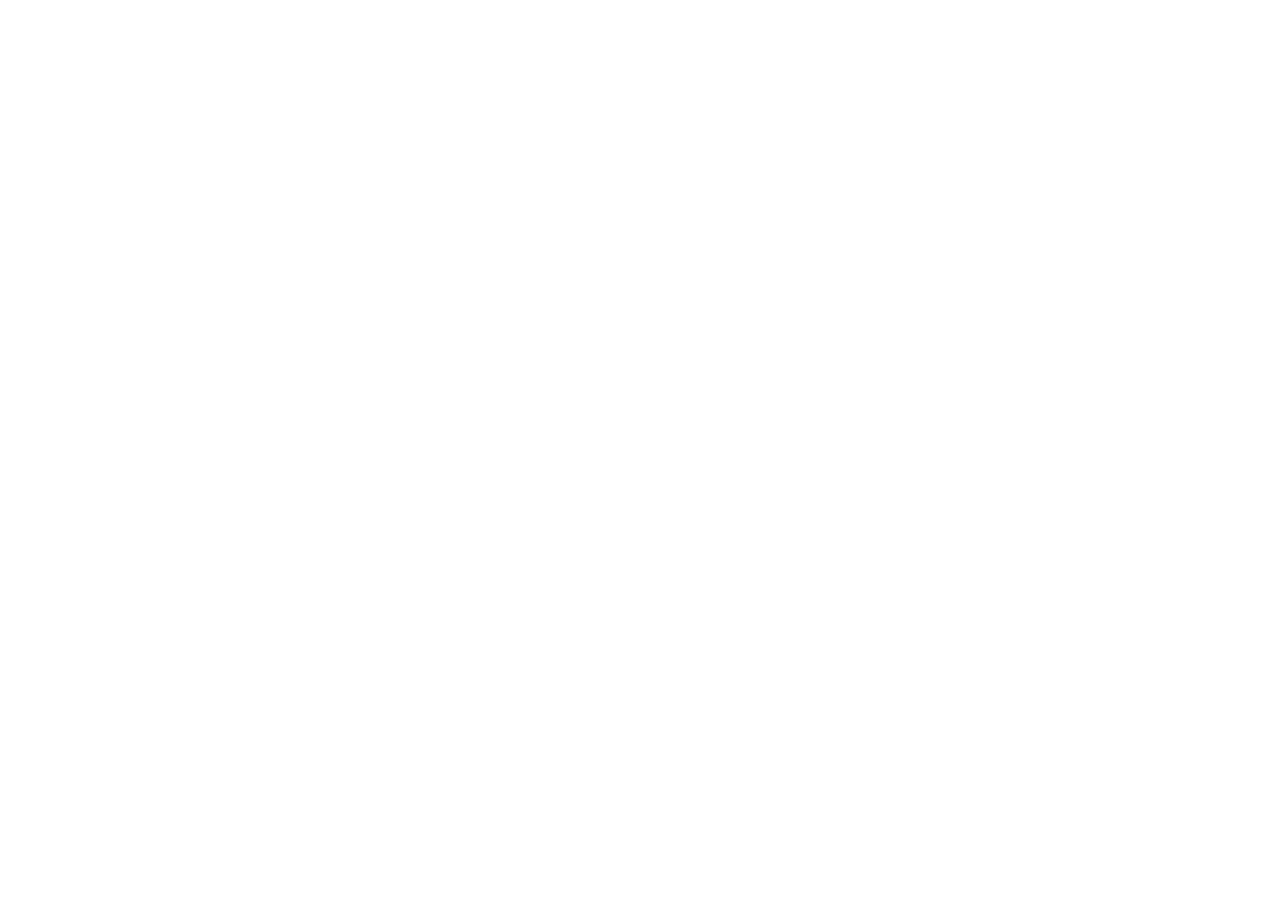
==== commit 392749e2: "2nd fix base href link" ====
--- a/index.html
+++ b/index.html
@@ -3,7 +3,7 @@
 <head>
   <meta charset="utf-8">
   <title>Portfolio Angular</title>
-  <base href="/portfolio-angular">
+  <base href="/portfolio-angular/">
 
   <meta name="viewport" content="width=device-width, initial-scale=1">
   <link rel="icon" type="image/x-icon" href="favicon.ico">
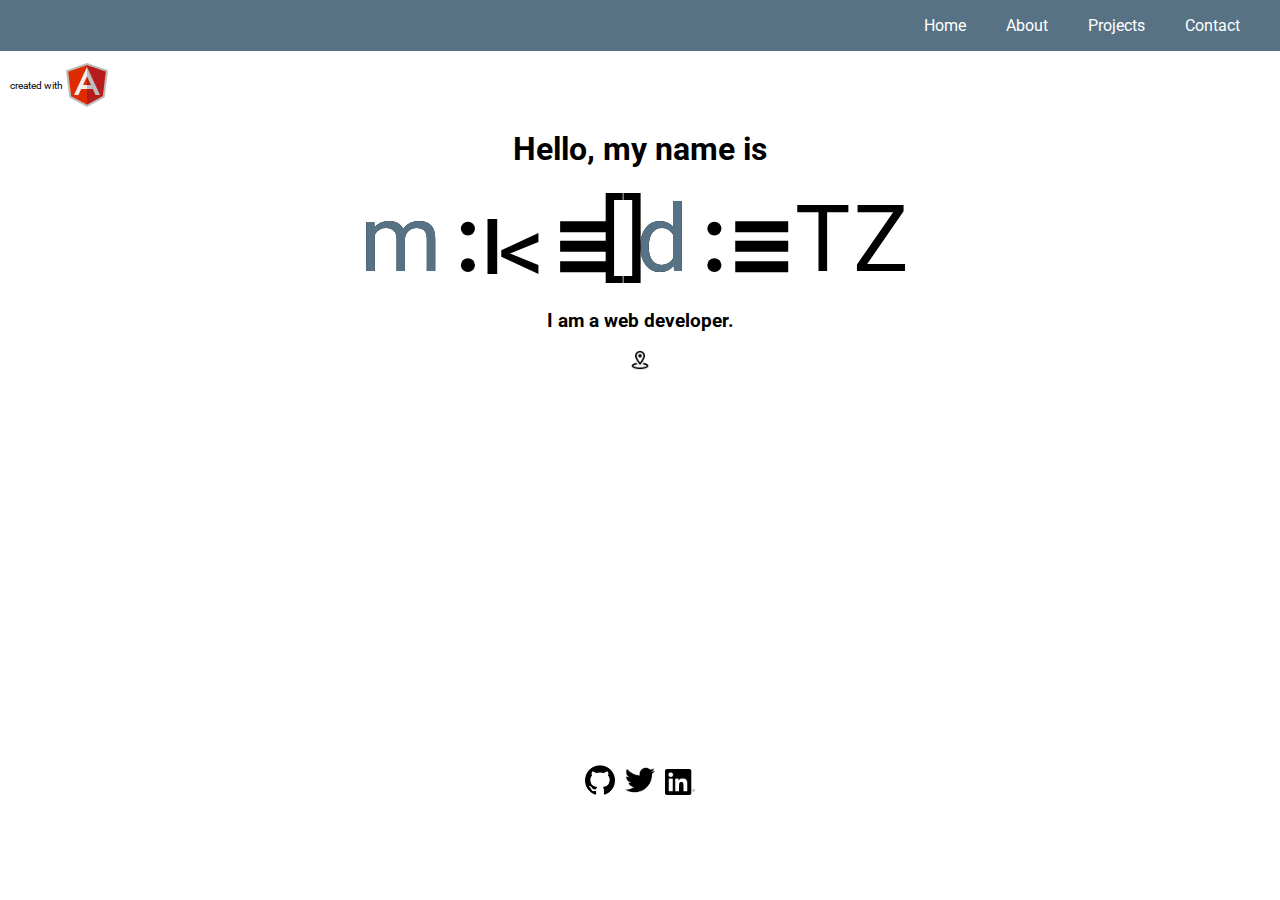
==== commit ed75107b: "add grid to layout portfolio projects, change image size" ====
--- a/index.html
+++ b/index.html
@@ -3,7 +3,7 @@
 <head>
   <meta charset="utf-8">
   <title>Portfolio Angular</title>
-  <base href="/portfolio-angular/">
+  <base href="/portfolio-angular">
 
   <meta name="viewport" content="width=device-width, initial-scale=1">
   <link rel="icon" type="image/x-icon" href="favicon.ico">
@@ -13,5 +13,5 @@
 
 <body>
   <app-root></app-root>
-<script src="runtime-es2015.858f8dd898b75fe86926.js" type="module"></script><script src="polyfills-es2015.27661dfa98f6332c27dc.js" type="module"></script><script src="runtime-es5.741402d1d47331ce975c.js" nomodule></script><script src="polyfills-es5.7f43b971448d2fb49202.js" nomodule></script><script src="main-es2015.dd5392b86e3eec42c41c.js" type="module"></script><script src="main-es5.0e9076a19c2e5665e551.js" nomodule></script></body>
+<script src="runtime-es2015.858f8dd898b75fe86926.js" type="module"></script><script src="polyfills-es2015.27661dfa98f6332c27dc.js" type="module"></script><script src="runtime-es5.741402d1d47331ce975c.js" nomodule></script><script src="polyfills-es5.7f43b971448d2fb49202.js" nomodule></script><script src="main-es2015.4b263d05e1f78b917094.js" type="module"></script><script src="main-es5.4354304dff792a873c44.js" nomodule></script></body>
 </html>
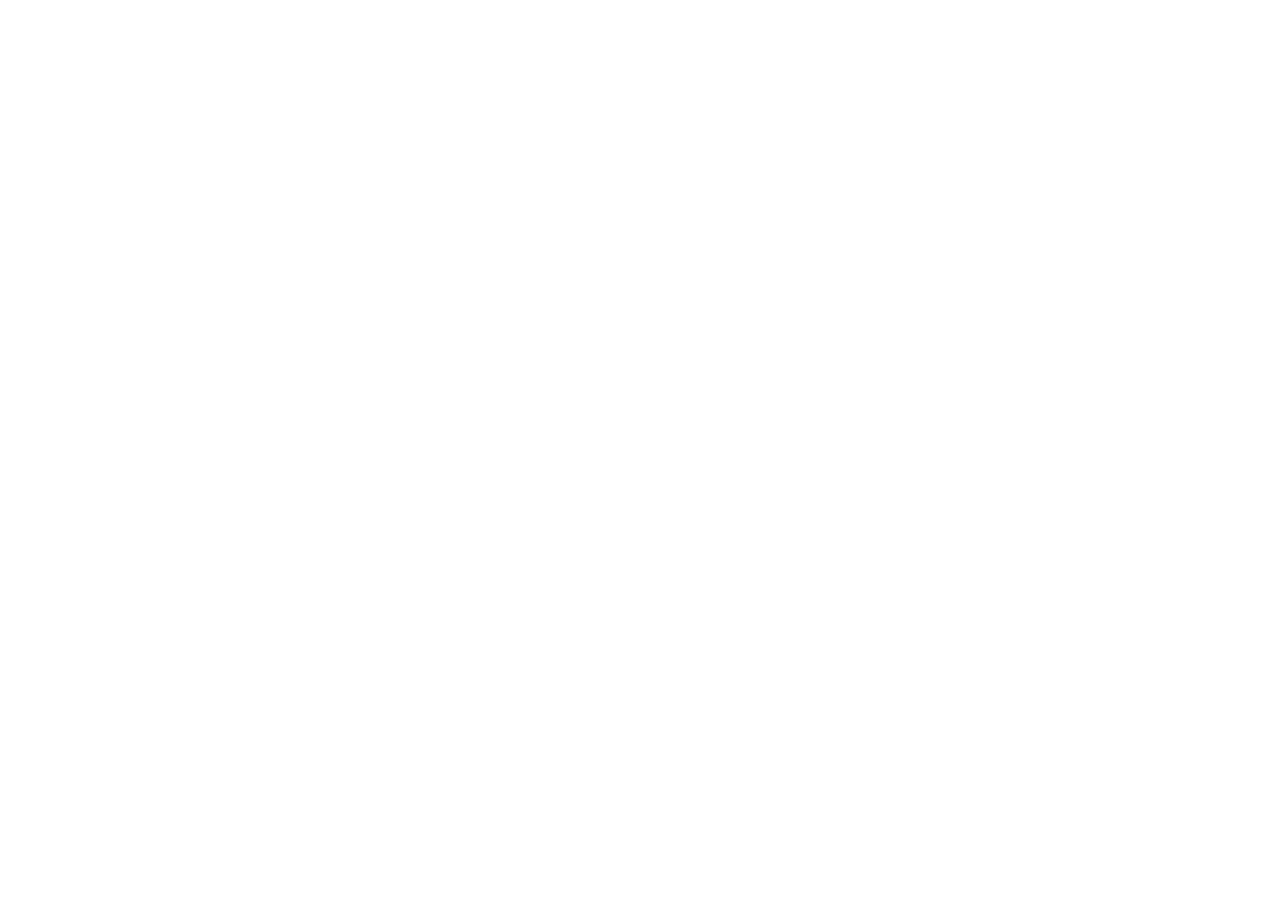
==== commit 068440e6: "fix base href in index.html by adding ending slash" ====
--- a/index.html
+++ b/index.html
@@ -3,7 +3,7 @@
 <head>
   <meta charset="utf-8">
   <title>Portfolio Angular</title>
-  <base href="/portfolio-angular">
+  <base href="/portfolio-angular/">
 
   <meta name="viewport" content="width=device-width, initial-scale=1">
   <link rel="icon" type="image/x-icon" href="favicon.ico">
